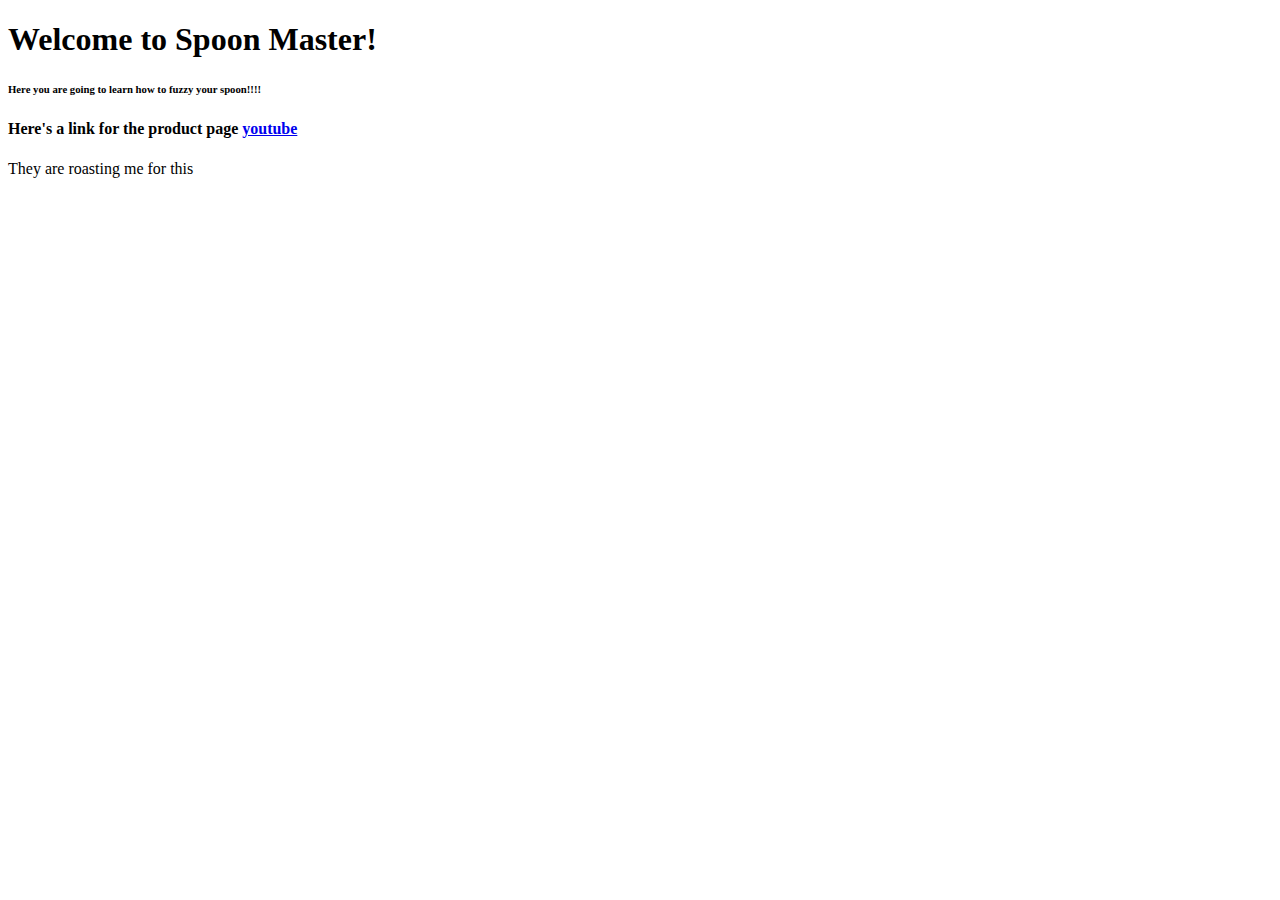
==== site/index.html @ 3b95836e "The Warning is back" ====
<!DOCTYPE html>
<html>
<head>
	<meta charset="utf-8">
	<meta name="viewport" content="width=device-width, initial-scale=1">
	<title>Helloo Fuzzy Spoon</title>
</head>
<body>
<h1>Welcome to Spoon Master!</h1>
<h6>Here you are going to learn how to fuzzy your spoon!!!!</h6>
<h4>Here's a link for the product page <a onclick="alert(THIS A KSI VIDEO)"; href= "https://youtu.be/7pD4r4d8kUQ" >youtube</a></h4>
</body>
<footer>
	<p onclick="alert(THIS IS A KSI VIDEO)">They are roasting me for this</p>
</footer>
</html>
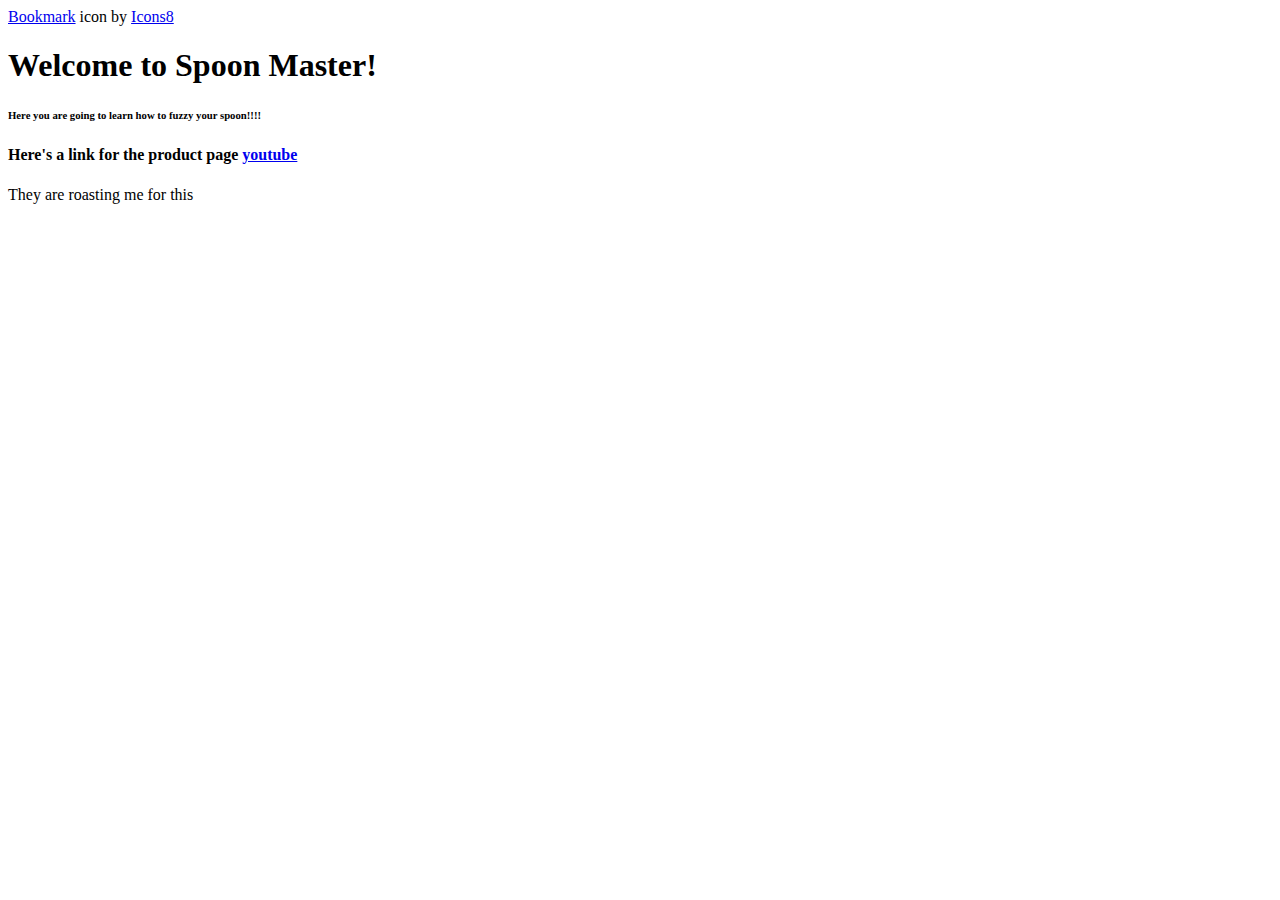
==== commit 34242b65: "Add The Icon for the Website" ====
--- a/site/index.html
+++ b/site/index.html
@@ -4,6 +4,7 @@
 	<meta charset="utf-8">
 	<meta name="viewport" content="width=device-width, initial-scale=1">
 	<title>Helloo Fuzzy Spoon</title>
+	<a target="_blank" href="https://icons8.com/icon/RBQN4PTEPEMn/bookmark">Bookmark</a> icon by <a target="_blank" href="https://icons8.com">Icons8</a>
 </head>
 <body>
 <h1>Welcome to Spoon Master!</h1>
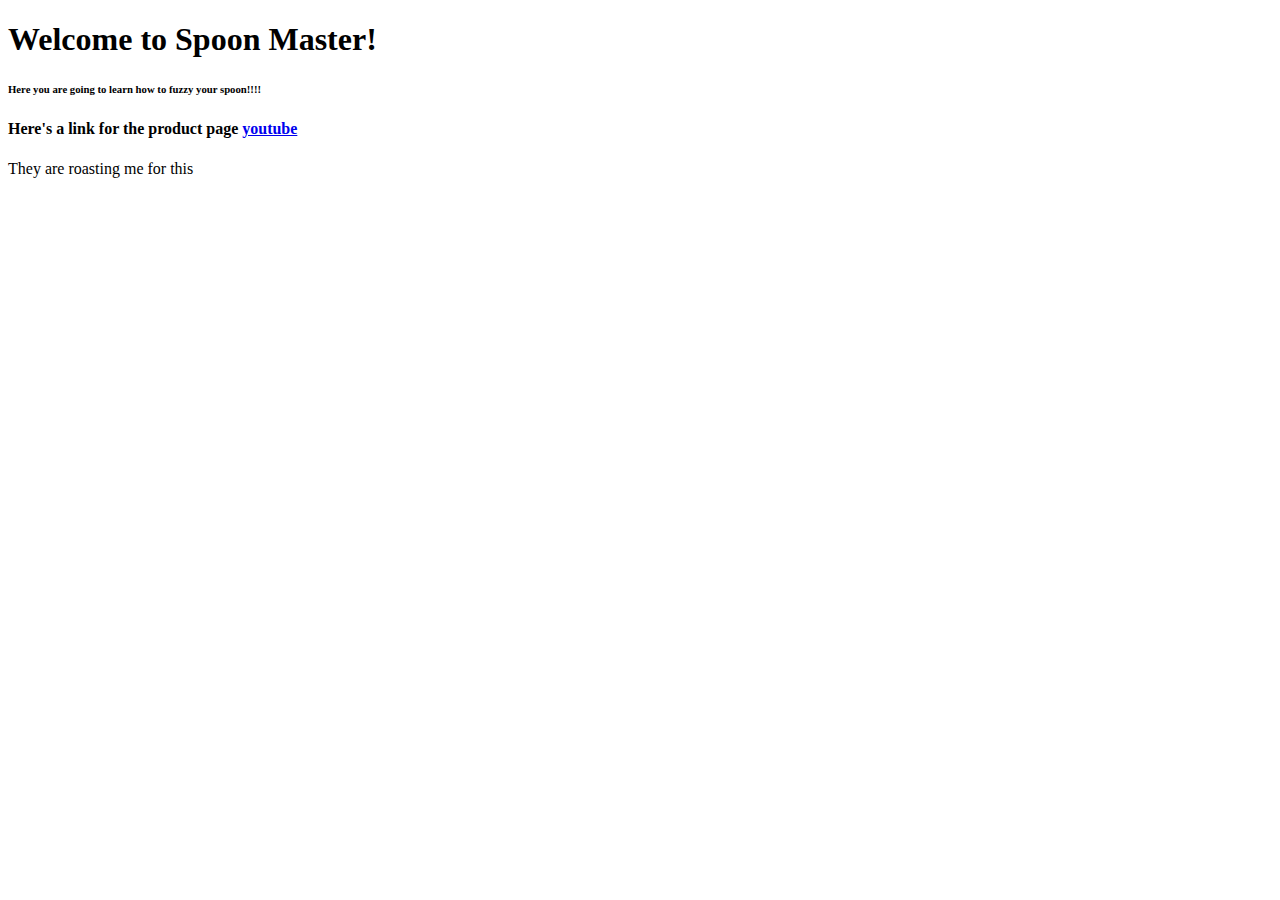
==== commit ca2c3ff2: "fix - The header" ====
--- a/site/index.html
+++ b/site/index.html
@@ -4,7 +4,6 @@
 	<meta charset="utf-8">
 	<meta name="viewport" content="width=device-width, initial-scale=1">
 	<title>Helloo Fuzzy Spoon</title>
-	<a target="_blank" href="https://icons8.com/icon/RBQN4PTEPEMn/bookmark">Bookmark</a> icon by <a target="_blank" href="https://icons8.com">Icons8</a>
 </head>
 <body>
 <h1>Welcome to Spoon Master!</h1>
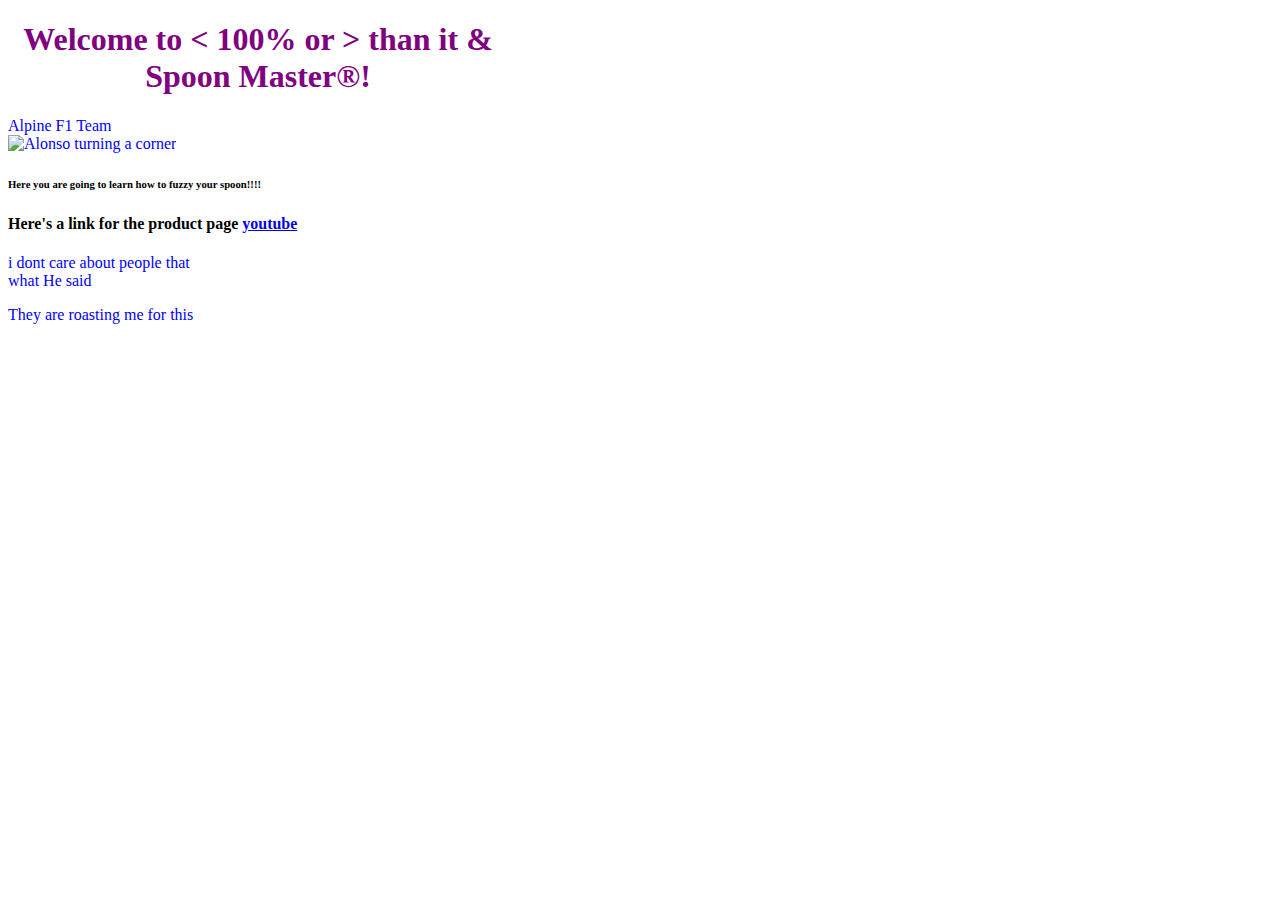
==== commit 893575c2: "Fixation" ====
--- a/site/index.html
+++ b/site/index.html
@@ -4,13 +4,28 @@
 	<meta charset="utf-8">
 	<meta name="viewport" content="width=device-width, initial-scale=1">
 	<title>Helloo Fuzzy Spoon</title>
+	<link rel="shortcut icon" type="image/x-icon" href="icons8-bookmark-64.png?">
+	<style type="text/css">
+		p {
+			color: blue;
+			text-align: left;
+			width: 200px;
+		}
+		h1 {
+			color: purple;
+			text-align: center;
+			width: 500px;
+		}
+	</style>
 </head>
 <body>
-<h1>Welcome to Spoon Master!</h1>
+<h1>Welcome to &lt; 100% or &gt; than it &amp; Spoon Master&reg;!</h1>
+ <p>Alpine F1 Team <img src="https://cdn-1.motorsport.com/images/mgl/6n9BLjAY/s1200/fernando-alonso-alpine-a522-1.webp" width="400" alt="Alonso turning a corner" title="ALONOSO IS TO ASTON MARTIN"></p>
 <h6>Here you are going to learn how to fuzzy your spoon!!!!</h6>
-<h4>Here's a link for the product page <a onclick="alert(THIS A KSI VIDEO)"; href= "https://youtu.be/7pD4r4d8kUQ" >youtube</a></h4>
+<h4>Here's a link for the product&nbsp;page <a onclick="alert(THIS A KSI VIDEO)"; href= "https://youtu.be/7pD4r4d8kUQ" target="_blank" title="They roasted him">youtube</a></h4>
+ <p>i dont care about people that what <a target="h4" title="the product">He said</a></p>
 </body>
 <footer>
-	<p onclick="alert(THIS IS A KSI VIDEO)">They are roasting me for this</p>
+	<p onclick="alert('THIS IS A KSI VIDEO')">They are roasting me for this</p>
 </footer>
 </html>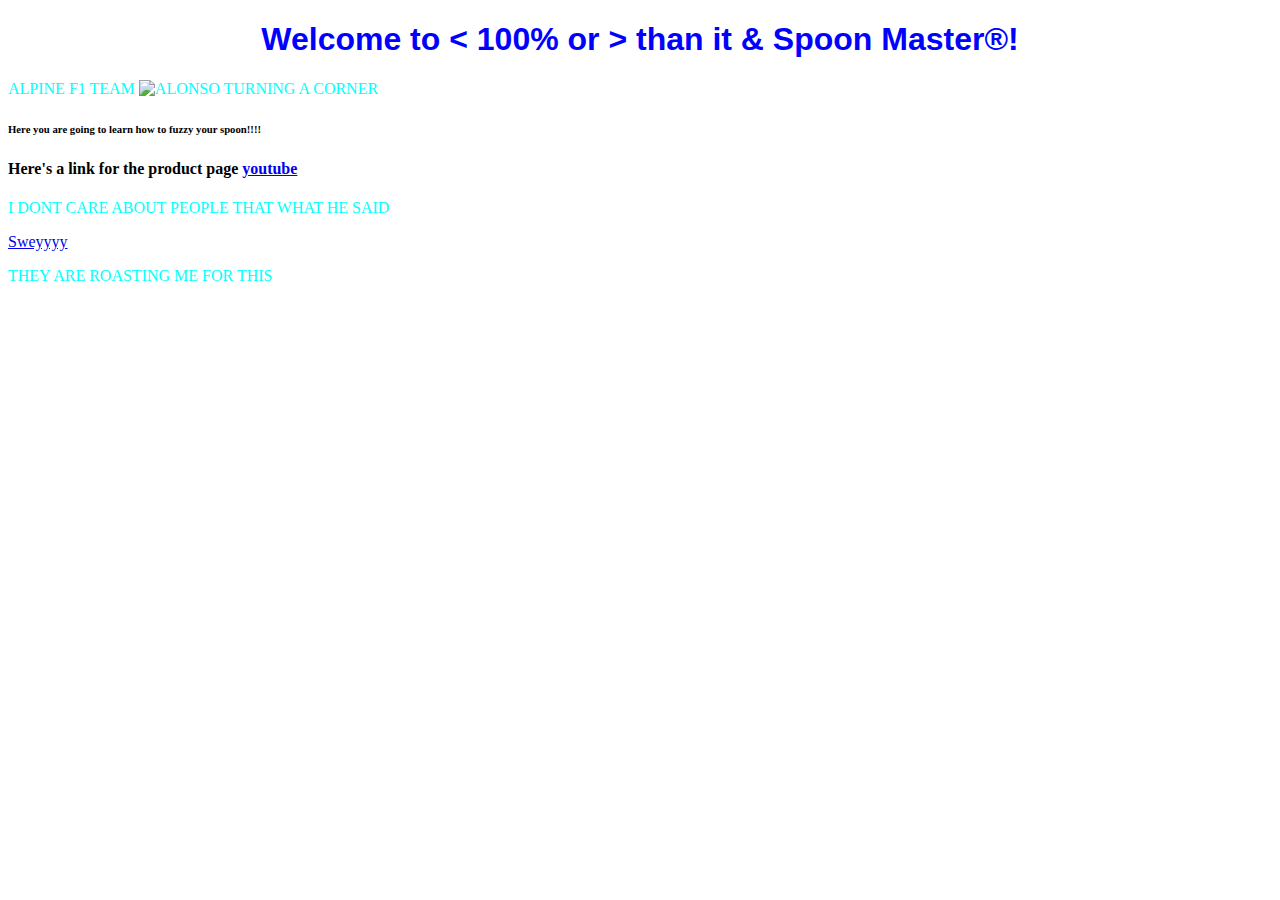
==== commit 6e050471: "Another Html File" ====
--- a/site/index.html
+++ b/site/index.html
@@ -5,18 +5,7 @@
 	<meta name="viewport" content="width=device-width, initial-scale=1">
 	<title>Helloo Fuzzy Spoon</title>
 	<link rel="shortcut icon" type="image/x-icon" href="icons8-bookmark-64.png?">
-	<style type="text/css">
-		p {
-			color: blue;
-			text-align: left;
-			width: 200px;
-		}
-		h1 {
-			color: purple;
-			text-align: center;
-			width: 500px;
-		}
-	</style>
+	<link rel="stylesheet" type="text/css" href="main.css">
 </head>
 <body>
 <h1>Welcome to &lt; 100% or &gt; than it &amp; Spoon Master&reg;!</h1>
@@ -24,6 +13,7 @@
 <h6>Here you are going to learn how to fuzzy your spoon!!!!</h6>
 <h4>Here's a link for the product&nbsp;page <a onclick="alert(THIS A KSI VIDEO)"; href= "https://youtu.be/7pD4r4d8kUQ" target="_blank" title="They roasted him">youtube</a></h4>
  <p>i dont care about people that what <a target="h4" title="the product">He said</a></p>
+ <div><a class="Link" href="https://youtu.be/7pD4r4d8kUQ">Sweyyyy</a></div>
 </body>
 <footer>
 	<p onclick="alert('THIS IS A KSI VIDEO')">They are roasting me for this</p>
--- a/site/main.css
+++ b/site/main.css
@@ -0,0 +1,22 @@
+@charset "utf-8";
+
+h1 {
+	text-align: center;
+	color: blue;
+	font-family: sans-serif;
+}
+p {
+	text-transform: capitalize;
+	color: orangered;
+
+}
+#tree {
+	margin-left: 30%;
+	clear: both;
+}
+@media (min-width:755px) , (max-width:950px) {
+	p{
+		text-transform: uppercase;
+		color: cyan;
+	}
+}